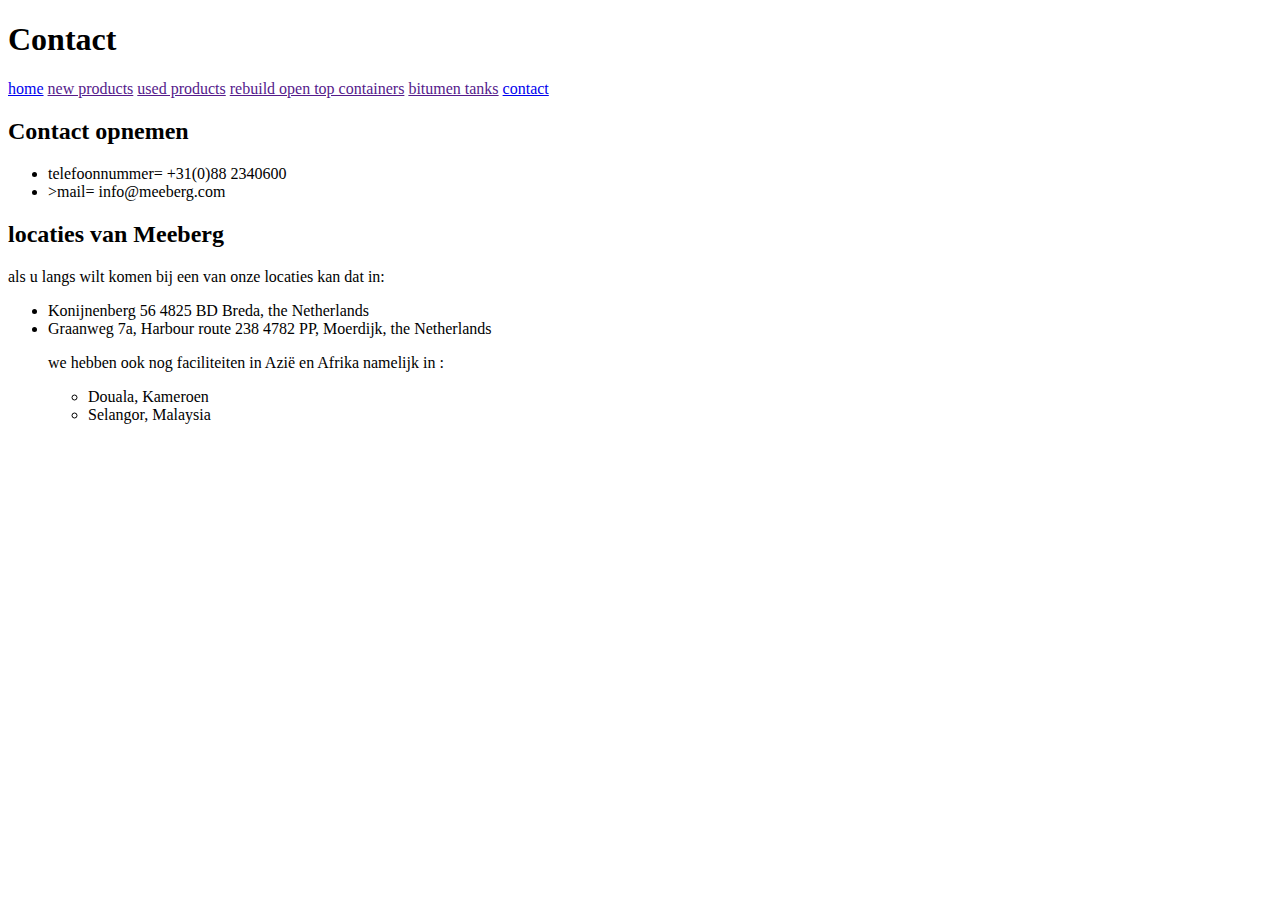
==== social.html @ 695a5b8b "Added some fucking files. Changed alot of them also tho" ====
<!DOCTYPE html>
<html lang="en">
<head>
	<meta charset="UTF-8">
	<meta name="viewport" content="width=device-width, initial-scale=1.0">
	<link rel="stylesheet type="text/css" href="css/style.css">
	<title>Contact</title>
</head>
<body>
	<main>
		<h1>Contact</h1>
		<a href="index.html">home</a>
	<a href="">new products</a>
	<a href="">used products</a>
	<a href="">rebuild open top containers</a>
	<a href="">bitumen tanks</a>
	<a href="social.html">contact</a>
		<h2>Contact opnemen</h2>
		<ul>
		<li>telefoonnummer= +31(0)88 2340600</li>
		<li>>mail= info@meeberg.com</li>
		</ul>
	</main>
	<h2>locaties van Meeberg</h2>
	<p>als u langs wilt komen bij een van onze locaties kan dat in:</p>
	<ul>
		<li>
Konijnenberg 56
4825 BD Breda, the Netherlands
 </li>
 <li>
Graanweg 7a, Harbour route 238	 
4782 PP, Moerdijk, the Netherlands</li>

<p> we hebben ook nog faciliteiten in Azië en Afrika namelijk in :</p>
<ul><li>Douala, Kameroen</li>
	<li>Selangor, Malaysia</li>
</ul>



</body>
</html>
---- css/style.css ----
.NavbarContact {
    display: flex;
    flex-direction: row-reverse;
    width: 80%;
    text-align: center;
}

.language-container {
    padding: 10px;
}

.phone {
    width: 35%;
    margin-top: -3px;
    padding-top: 5px;
    margin-bottom: 5px;
    background-color: #85c226;
    border: 1px solid black;
    border-top-color: white;
}

.phone a {
    color: white;
    text-decoration: none;
}

.dropdown-bar-nav {
    margin-top: 50px;
    background: white;
}

.dropdown-bar-nav a {
    margin: 0 auto;
}
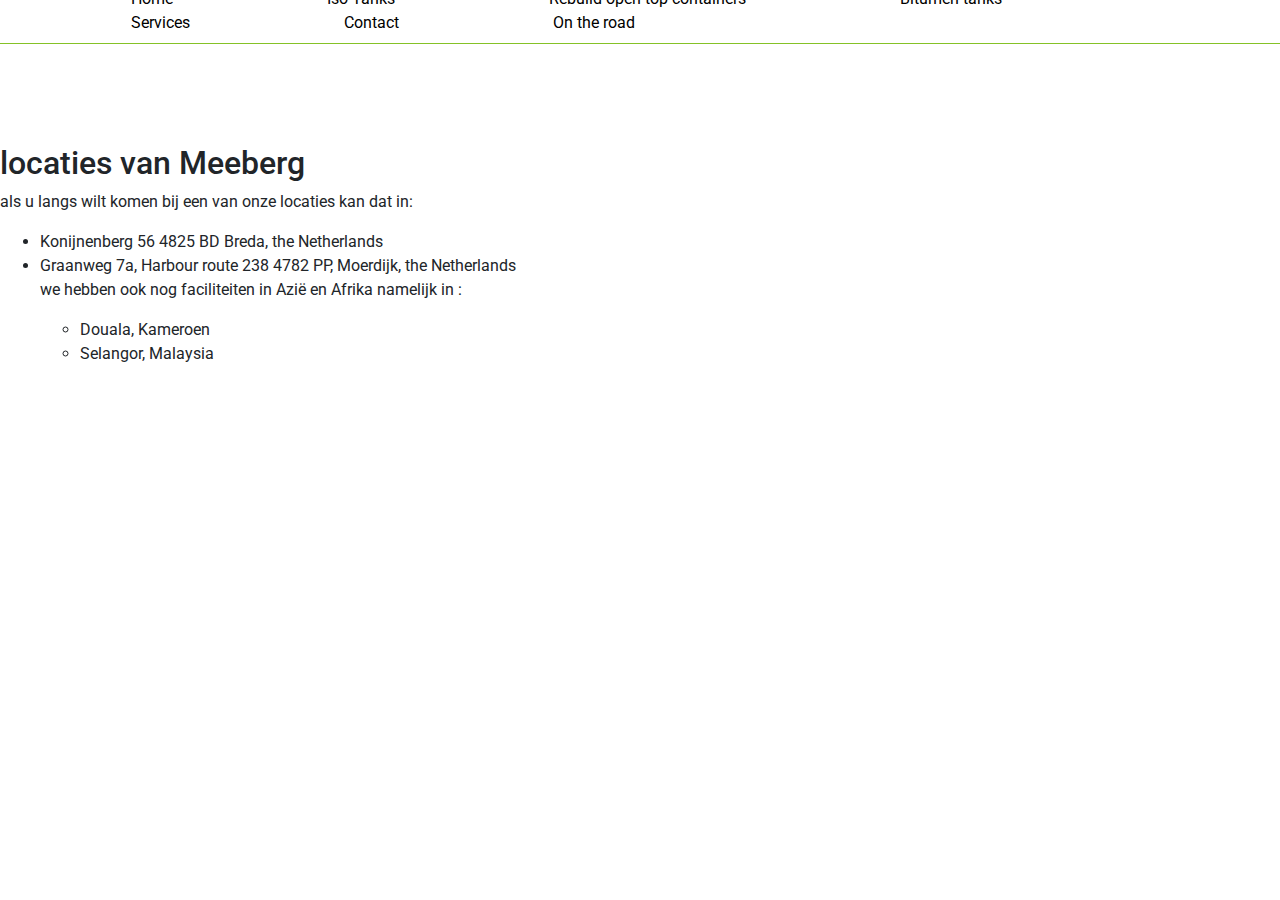
==== commit c8a7b318: "Changed lot of files, Must of the nav bar has been finished, Just the dropdown thats fucks me over t" ====
--- a/social.html
+++ b/social.html
@@ -1,42 +1,58 @@
-<!DOCTYPE html>
+ <!DOCTYPE html>
 <html lang="en">
 <head>
-	<meta charset="UTF-8">
-	<meta name="viewport" content="width=device-width, initial-scale=1.0">
-	<link rel="stylesheet type="text/css" href="css/style.css">
-	<title>Contact</title>
+    <meta charset="UTF-8">
+    <title>Meeberg BV</title>
+    <link href="css/style.css" rel="stylesheet" type="text/css">
+    <link crossorigin="anonymous" href="https://stackpath.bootstrapcdn.com/bootstrap/4.5.2/css/bootstrap.min.css"
+          integrity="sha384-JcKb8q3iqJ61gNV9KGb8thSsNjpSL0n8PARn9HuZOnIxN0hoP+VmmDGMN5t9UJ0Z" rel="stylesheet">
+    <link href="https://fonts.googleapis.com/css?family=Open+Sans|Roboto" rel="stylesheet">
+    <link href="https://maxcdn.bootstrapcdn.com/font-awesome/4.6.3/css/font-awesome.min.css" rel="stylesheet">
 </head>
 <body>
-	<main>
-		<h1>Contact</h1>
-		<a href="index.html">home</a>
-	<a href="">new products</a>
-	<a href="">used products</a>
-	<a href="">rebuild open top containers</a>
-	<a href="">bitumen tanks</a>
-	<a href="social.html">contact</a>
-		<h2>Contact opnemen</h2>
-		<ul>
-		<li>telefoonnummer= +31(0)88 2340600</li>
-		<li>>mail= info@meeberg.com</li>
-		</ul>
-	</main>
-	<h2>locaties van Meeberg</h2>
-	<p>als u langs wilt komen bij een van onze locaties kan dat in:</p>
-	<ul>
-		<li>
-Konijnenberg 56
-4825 BD Breda, the Netherlands
- </li>
- <li>
-Graanweg 7a, Harbour route 238	 
-4782 PP, Moerdijk, the Netherlands</li>
+<div class="row NavbarContact">
+    <div class="pull-right col-md-2 phone">
+        <a href="tel:+31882340600"><i class="fa fa-phone"></i> +31 (0)88 2340600</a>
+    </div>
+    <div class="pull-right col-sm-3 col-lg-2 mail">
+        <a href="mailto:info@meeberg.com"><i class="fa fa-envelope"></i> info@meeberg.com</a>
+    </div>
+    <div class="pull-right col-sm-2 language-container">
+        <a href="#"><img src="https://www.meeberg.com/media/2304/united-kingdom.png" width="20">EN</a>
+        <a href="#"><img src="https://www.meeberg.com/media/2316/germany-flag-round-icon-256-1.png" width="20">DE</a>
+        <a href="#"><img src="https://www.meeberg.com/media/2402/grijs-website.jpg" width="20"></a>
+    </div>
+</div>
+<nav class="navbar navbar-light dropdown-bar-nav">
+    <ul>
+        <li><a href="index.html">Home</a></li>
+        <li><a class="iso-tanks-btn-drop">Iso Tanks</a></li>
+        <li><a class="rebuild-open-btn-drop">Rebuild open top containers</a></li>
+        <li><a class="bitumen-btn-drop">Bitumen tanks</a></li>
+        <li><a href="services.html" class="services-btn-drop">Services</a></li>
+        <li><a href="social.html" class="contact-btn-drop">Contact</a></li>
+        <li><a class="on-the-road-btn-drop">On the road</a></li>
+    </ul>
+</nav>
 
-<p> we hebben ook nog faciliteiten in Azië en Afrika namelijk in :</p>
-<ul><li>Douala, Kameroen</li>
-	<li>Selangor, Malaysia</li>
-</ul>
+</main>
+<h2>locaties van Meeberg</h2>
+<p>als u langs wilt komen bij een van onze locaties kan dat in:</p>
+<ul>
+    <li>
+        Konijnenberg 56
+        4825 BD Breda, the Netherlands
+    </li>
+    <li>
+        Graanweg 7a, Harbour route 238
+        4782 PP, Moerdijk, the Netherlands
+    </li>
 
+    <p> we hebben ook nog faciliteiten in Azië en Afrika namelijk in :</p>
+    <ul>
+        <li>Douala, Kameroen</li>
+        <li>Selangor, Malaysia</li>
+    </ul>
 
 
 </body>
--- a/css/style.css
+++ b/css/style.css
@@ -1,27 +1,94 @@
 .NavbarContact {
     display: flex;
     flex-direction: row-reverse;
-    width: 80%;
+    width: 90%;
     text-align: center;
+    margin-top: -140px;
+}
+
+.mail a {
+    color: black;
+    text-decoration: none;
+}
+
+.mail a:hover {
+    color: black;
+}
+
+.logo-header {
+    width: 288px;
+    height: 51px;
+    margin-top: 40px;
+    margin-left: 105px;
+}
+
+.image-left {
+    margin-bottom: 50px;
+}
+
+.dropdown-bar-nav {
+    width: 100%;
+    border-bottom: 1px solid #85c226;
+    margin-bottom: 100px;
+}
+
+.dropdown-bar-nav ul {
+    margin-bottom: 0px;
+    margin-top: 25px;
+}
+
+.dropdown-bar-nav ul li {
+    text-decoration: none;
+    color: white;
+    display: inline;
+}
+
+.dropdown-bar-nav ul li a {
+    padding-top: 25px;
+    padding-right: 25px;
+    padding-left: 25px;
+    padding-bottom: 5px;
+    margin: 50px;
+    color: black;
+    text-decoration: none;
+}
+
+
+.dropdown-bar-nav ul li a:hover {
+    border-bottom: 3px solid #85c226;
 }
 
 .language-container {
     padding: 10px;
 }
 
+.language-container a {
+    color: black;
+    text-decoration: none;
+}
+
+.language-container a:hover {
+    color: black;
+}
+
 .phone {
-    width: 35%;
+    width: 25%;
     margin-top: -3px;
     padding-top: 5px;
     margin-bottom: 5px;
     background-color: #85c226;
     border: 1px solid black;
     border-top-color: white;
+    text-align: center;
 }
 
 .phone a {
     color: white;
     text-decoration: none;
+}
+
+.phone a:hover {
+    color: white;
 }
 
 .dropdown-bar-nav {
@@ -31,4 +98,74 @@
 
 .dropdown-bar-nav a {
     margin: 0 auto;
+}
+
+.services a {
+    text-decoration: none;
+}
+
+.ourdepot {
+    border: 5px solid green;
+    background-color: #85c226;
+    border-bottom-color: #85c226;
+}
+
+.pourdepot {
+    border: 5px solid green;
+    background-color: #85c226;
+    border-top-color: #85c226;
+    margin-top: -8px;
+}
+
+.h2depotservice {
+    text-align: center;
+}
+
+.isopa {
+    border: 5px solid green;
+    background-color: #85c226;
+    border-bottom-color: #85c226;
+}
+
+.pisopa {
+    border: 5px solid green;
+    background-color: #85c226;
+    border-top-color: #85c226;
+    border-bottom-color: #85c226;
+    margin-top: -8px;
+}
+
+.lisopa {
+    border: 5px solid green;
+    background-color: #85c226;
+    border-top-color: #85c226;
+    margin-top: -17px;
+}
+
+
+/* Dropdown werking, Stay out of here */
+.dropdown-bar-nav ul li ul {
+    display: block;
+    transition-duration: 0.5s;
+}
+
+.dropdown-bar-nav ul li ul li:hover {
+    cursor: pointer;
+}
+
+.dropdown-bar-nav ul li ul {
+    visibility: hidden;
+    opacity: 0;
+    position: absolute;
+    transition: all 0.5s ease;
+    margin-top: 1rem;
+    left: 0;
+    display: none;
+}
+
+.dropdown-bar-nav ul li:hover > ul,
+.dropdown-bar-nav ul li ul:hover {
+    visibility: visible;
+    opacity: 1;
+    display: block;
 }